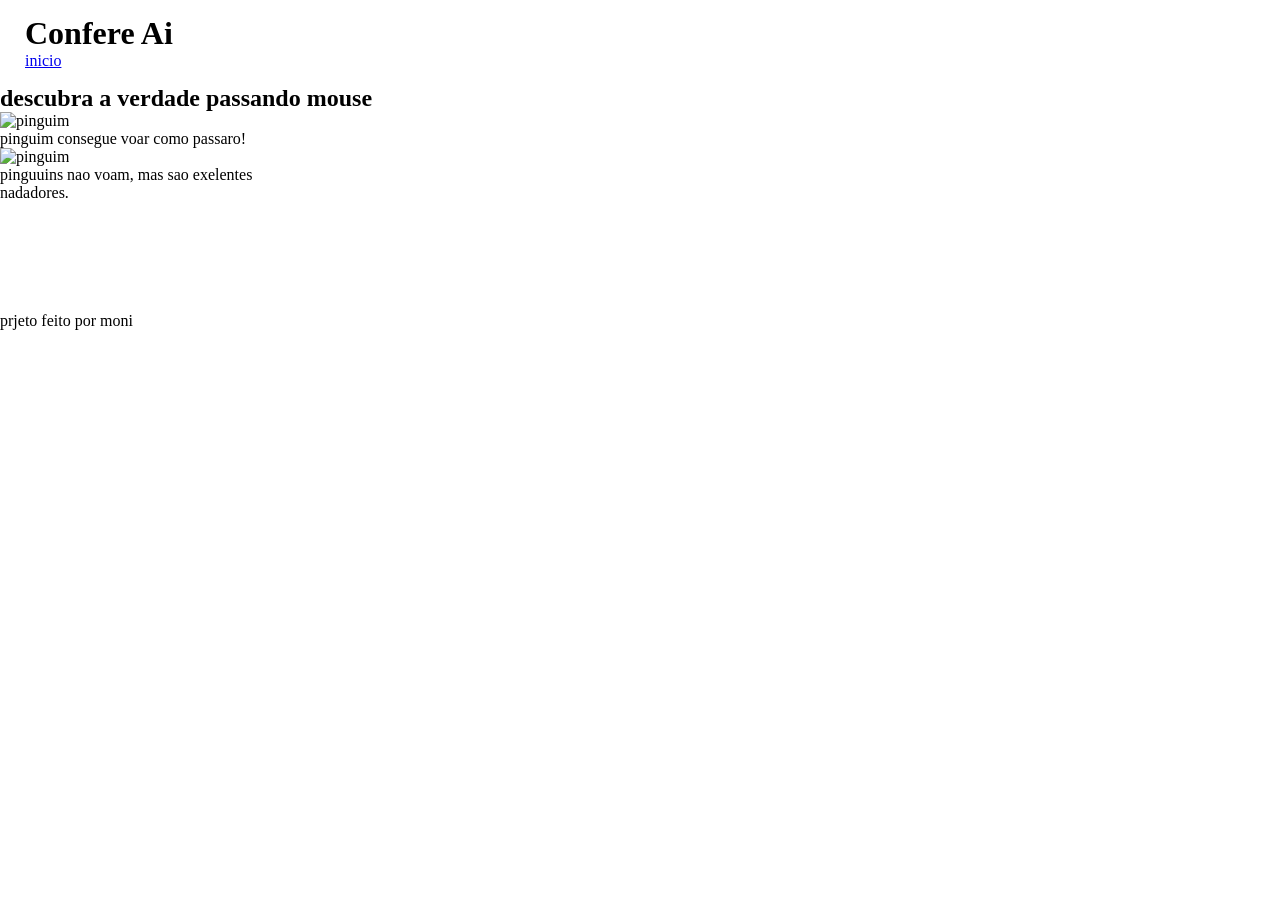
==== start/index.html @ a47ee822 "1" ====
<!DOCTYPE html>
<html lang="en">
<head>
    <meta charset="UTF-8">
    <meta name="viewport" content="width=device-width, initial-scale=1.0">
    <link rel="stylesheet" href="estilos.css" />
    <title>Document</title>
</head>
<body>
    <header class="cabecalho">
    <h1>Confere Ai</h1>
    <nav>
        <a href="#">inicio</a>
        </nav>
     </header>
    <main>
        <h2>descubra a verdade passando mouse</h2>
        <article class="cartao">
            <div class="cartao-interno">
                <div class="cartao-frente">
                    <img src="https://www.google.com/imgres?q=pinguim&imgurl=https%3A%2F%2Fstatic.nationalgeographicbrasil.com%2Ffiles%2Fstyles%2Fimage_3200%2Fpublic%2Fmm1012723121410486.jpg%3Fw%3D1900%26h%3D2849&imgrefurl=https%3A%2F%2Fwww.nationalgeographicbrasil.com%2Fanimais%2F2024%2F04%2Fpor-que-esses-filhotes-de-pinguim-imperador-estao-pulando-de-um-penhasco-de-15-metros-de-altura&docid=ZIzzoyCHJNCSeM&tbnid=hrjYNa6GLnbffM&vet=12ahUKEwjKv8Ck07aVAxV0ILkGHbLYLe8QnPAOegUI6gEQAA..i&w=1900&h=2849&hcb=2&ved=2ahUKEwjKv8Ck07aVAxV0ILkGHbLYLe8QnPAOegUI6gEQAA"alt="pinguim" class="cartao-imagem">
                    <p>pinguim consegue voar como passaro!</p>                
                </div>
                <div class="cartao-verso">
                    <img src="https://www.google.com/imgres?q=pinguim&imgurl=https%3A%2F%2Fstatic.nationalgeographicbrasil.com%2Ffiles%2Fstyles%2Fimage_3200%2Fpublic%2Fmm1012723121410486.jpg%3Fw%3D1900%26h%3D2849&imgrefurl=https%3A%2F%2Fwww.nationalgeographicbrasil.com%2Fanimais%2F2024%2F04%2Fpor-que-esses-filhotes-de-pinguim-imperador-estao-pulando-de-um-penhasco-de-15-metros-de-altura&docid=ZIzzoyCHJNCSeM&tbnid=hrjYNa6GLnbffM&vet=12ahUKEwjKv8Ck07aVAxV0ILkGHbLYLe8QnPAOegUI6gEQAA..i&w=1900&h=2849&hcb=2&ved=2ahUKEwjKv8Ck07aVAxV0ILkGHbLYLe8QnPAOegUI6gEQAA"alt="pinguim"  class="cartao-imagem">
                    <p>pinguuins nao voam, mas sao exelentes nadadores.</p>
                </div>
            </div>
        </article>
    </main>
    <footer>
        <p> prjeto feito por moni</p>
    </footer>
</body>
</html>
---- start/estilos.css ----
*{
    margin: 0;
    padding: 0;
}

.cabecalho {
    padding: 15px 25px;
}

.cartao{
    width: 260px;
    height: 200px;
}

.cartao-frente, .cartao-verso{
    width: 100%
}
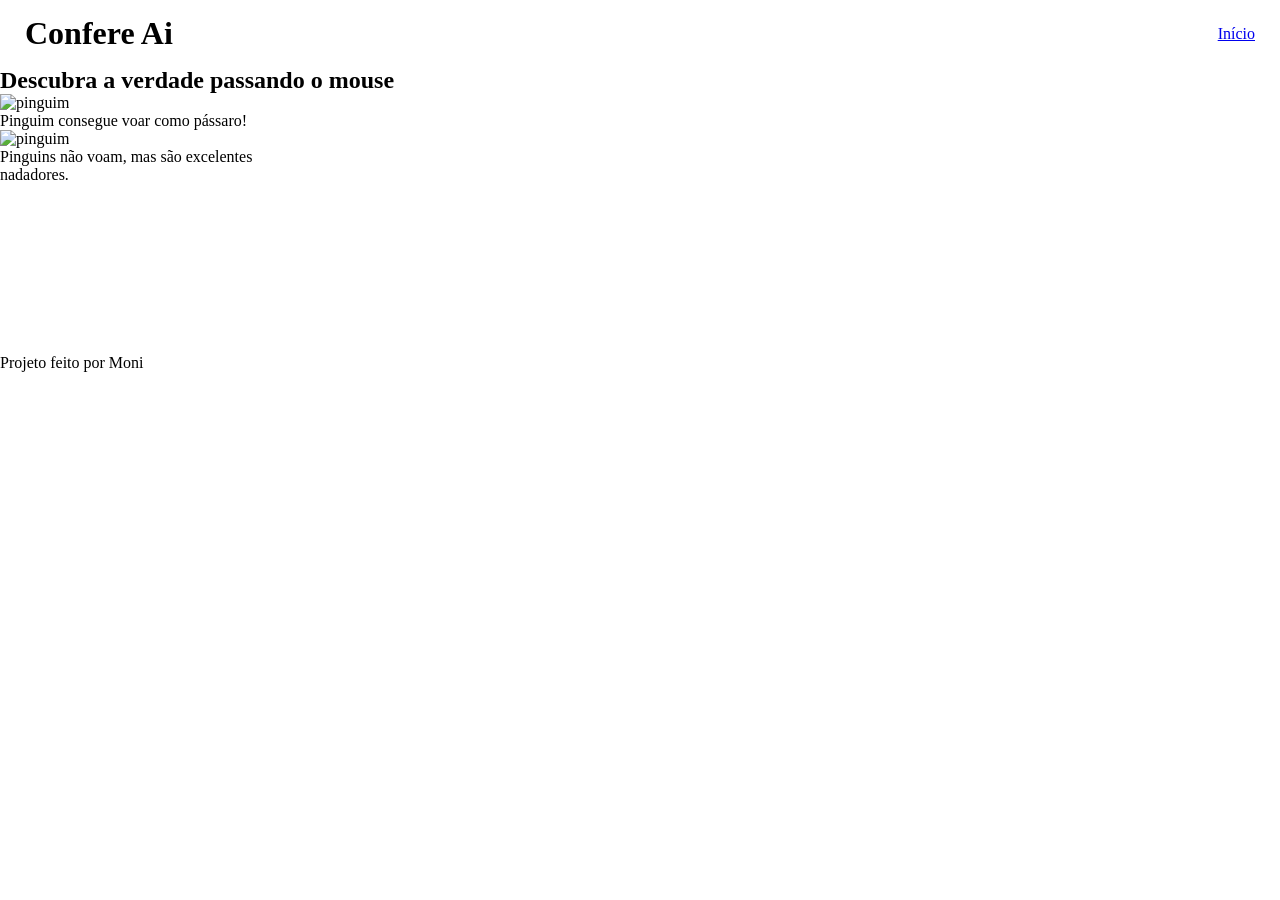
==== commit 70342221: "1" ====
--- a/start/index.html
+++ b/start/index.html
@@ -1,35 +1,37 @@
 <!DOCTYPE html>
-<html lang="en">
+<html lang="pt-BR">
 <head>
     <meta charset="UTF-8">
     <meta name="viewport" content="width=device-width, initial-scale=1.0">
     <link rel="stylesheet" href="estilos.css" />
-    <title>Document</title>
+    <title>Confere Aí</title>
 </head>
 <body>
     <header class="cabecalho">
-    <h1>Confere Ai</h1>
-    <nav>
-        <a href="#">inicio</a>
+        <h1>Confere Ai</h1>
+        <nav>
+            <a href="#">Início</a>
         </nav>
-     </header>
+    </header>
+
     <main>
-        <h2>descubra a verdade passando mouse</h2>
+        <h2>Descubra a verdade passando o mouse</h2>
         <article class="cartao">
             <div class="cartao-interno">
                 <div class="cartao-frente">
-                    <img src="https://www.google.com/imgres?q=pinguim&imgurl=https%3A%2F%2Fstatic.nationalgeographicbrasil.com%2Ffiles%2Fstyles%2Fimage_3200%2Fpublic%2Fmm1012723121410486.jpg%3Fw%3D1900%26h%3D2849&imgrefurl=https%3A%2F%2Fwww.nationalgeographicbrasil.com%2Fanimais%2F2024%2F04%2Fpor-que-esses-filhotes-de-pinguim-imperador-estao-pulando-de-um-penhasco-de-15-metros-de-altura&docid=ZIzzoyCHJNCSeM&tbnid=hrjYNa6GLnbffM&vet=12ahUKEwjKv8Ck07aVAxV0ILkGHbLYLe8QnPAOegUI6gEQAA..i&w=1900&h=2849&hcb=2&ved=2ahUKEwjKv8Ck07aVAxV0ILkGHbLYLe8QnPAOegUI6gEQAA"alt="pinguim" class="cartao-imagem">
-                    <p>pinguim consegue voar como passaro!</p>                
+                    <img src="https://static.nationalgeographicbrasil.com/files/styles/image_3200/public/mm1012723121410486.jpg" alt="pinguim" class="cartao-imagem">
+                    <p>Pinguim consegue voar como pássaro!</p>                
                 </div>
                 <div class="cartao-verso">
-                    <img src="https://www.google.com/imgres?q=pinguim&imgurl=https%3A%2F%2Fstatic.nationalgeographicbrasil.com%2Ffiles%2Fstyles%2Fimage_3200%2Fpublic%2Fmm1012723121410486.jpg%3Fw%3D1900%26h%3D2849&imgrefurl=https%3A%2F%2Fwww.nationalgeographicbrasil.com%2Fanimais%2F2024%2F04%2Fpor-que-esses-filhotes-de-pinguim-imperador-estao-pulando-de-um-penhasco-de-15-metros-de-altura&docid=ZIzzoyCHJNCSeM&tbnid=hrjYNa6GLnbffM&vet=12ahUKEwjKv8Ck07aVAxV0ILkGHbLYLe8QnPAOegUI6gEQAA..i&w=1900&h=2849&hcb=2&ved=2ahUKEwjKv8Ck07aVAxV0ILkGHbLYLe8QnPAOegUI6gEQAA"alt="pinguim"  class="cartao-imagem">
-                    <p>pinguuins nao voam, mas sao exelentes nadadores.</p>
+                    <img src="https://static.nationalgeographicbrasil.com/files/styles/image_3200/public/mm1012723121410486.jpg" alt="pinguim" class="cartao-imagem">
+                    <p>Pinguins não voam, mas são excelentes nadadores.</p>
                 </div>
             </div>
         </article>
     </main>
+
     <footer>
-        <p> prjeto feito por moni</p>
+        <p>Projeto feito por Moni</p>
     </footer>
 </body>
 </html>
--- a/start/estilos.css
+++ b/start/estilos.css
@@ -3,15 +3,18 @@
     padding: 0;
 }
 
-.cabecalho {
+.cabecalho{
     padding: 15px 25px;
+    display: flex;
+    justify-content: space-between;
+    align-items: center;
 }
 
-.cartao{
+.cartao {
     width: 260px;
-    height: 200px;
+    height: 260px;
 }
 
-.cartao-frente, .cartao-verso{
-    width: 100%
+.carta-imagem {
+    width: 100%;
 }
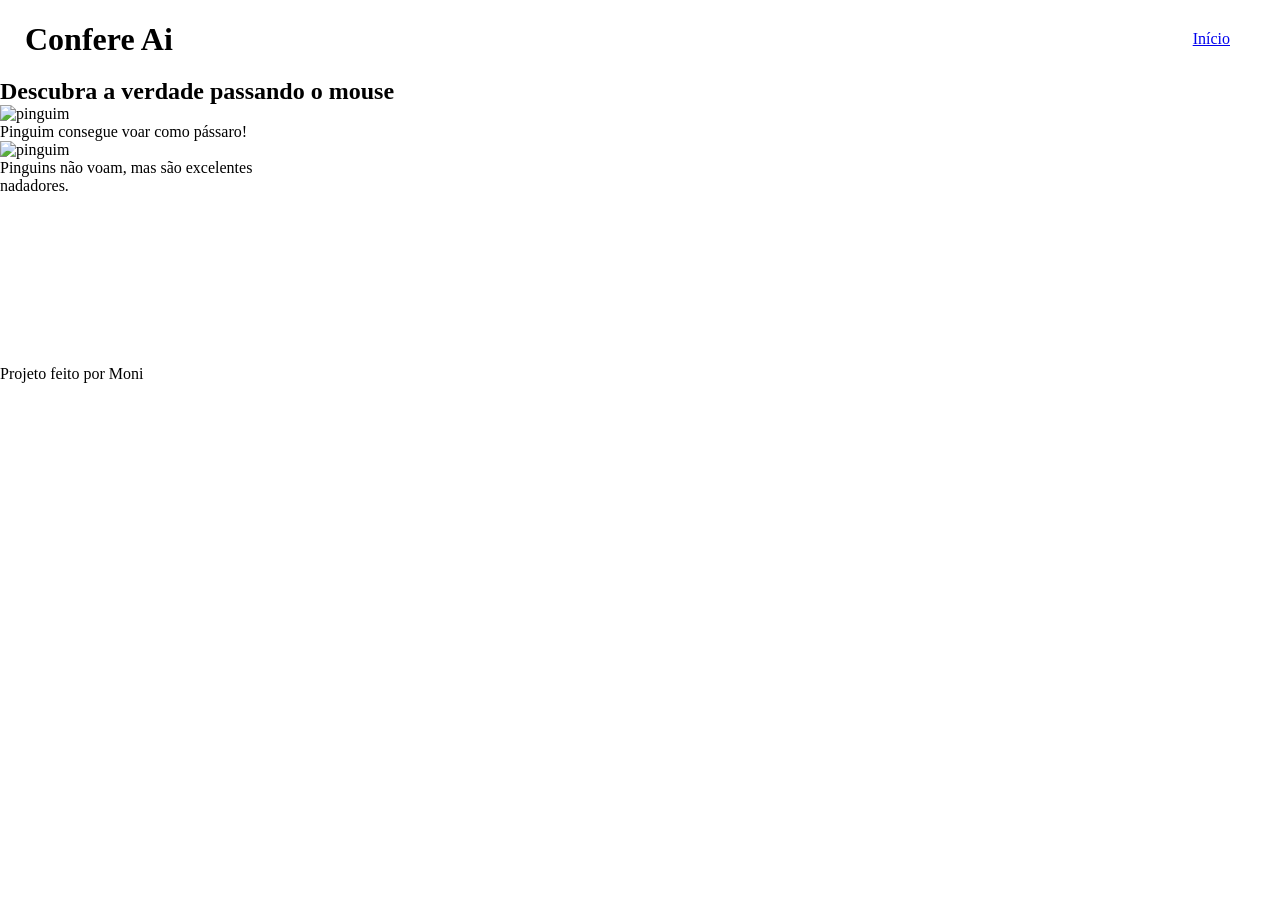
==== commit 109556a9: "a" ====
--- a/start/index.html
+++ b/start/index.html
@@ -10,12 +10,13 @@
     <header class="cabecalho">
         <h1>Confere Ai</h1>
         <nav>
-            <a href="#">Início</a>
+            <a href="#" class="cabecalho link">Início</a>
         </nav>
     </header>
 
     <main>
         <h2>Descubra a verdade passando o mouse</h2>
+        <section>
         <article class="cartao">
             <div class="cartao-interno">
                 <div class="cartao-frente">
@@ -28,6 +29,7 @@
                 </div>
             </div>
         </article>
+        </section>
     </main>
 
     <footer>
--- a/start/estilos.css
+++ b/start/estilos.css
@@ -1,9 +1,10 @@
-*{
+* {
     margin: 0;
     padding: 0;
+    box-sizing: border-box;
 }
 
-.cabecalho{
+.cabecalho {
     padding: 15px 25px;
     display: flex;
     justify-content: space-between;
@@ -15,6 +16,7 @@
     height: 260px;
 }
 
-.carta-imagem {
+/* Nome da classe corrigido para .cartao-imagem */
+.cartao-imagem {
     width: 100%;
-}
+}
